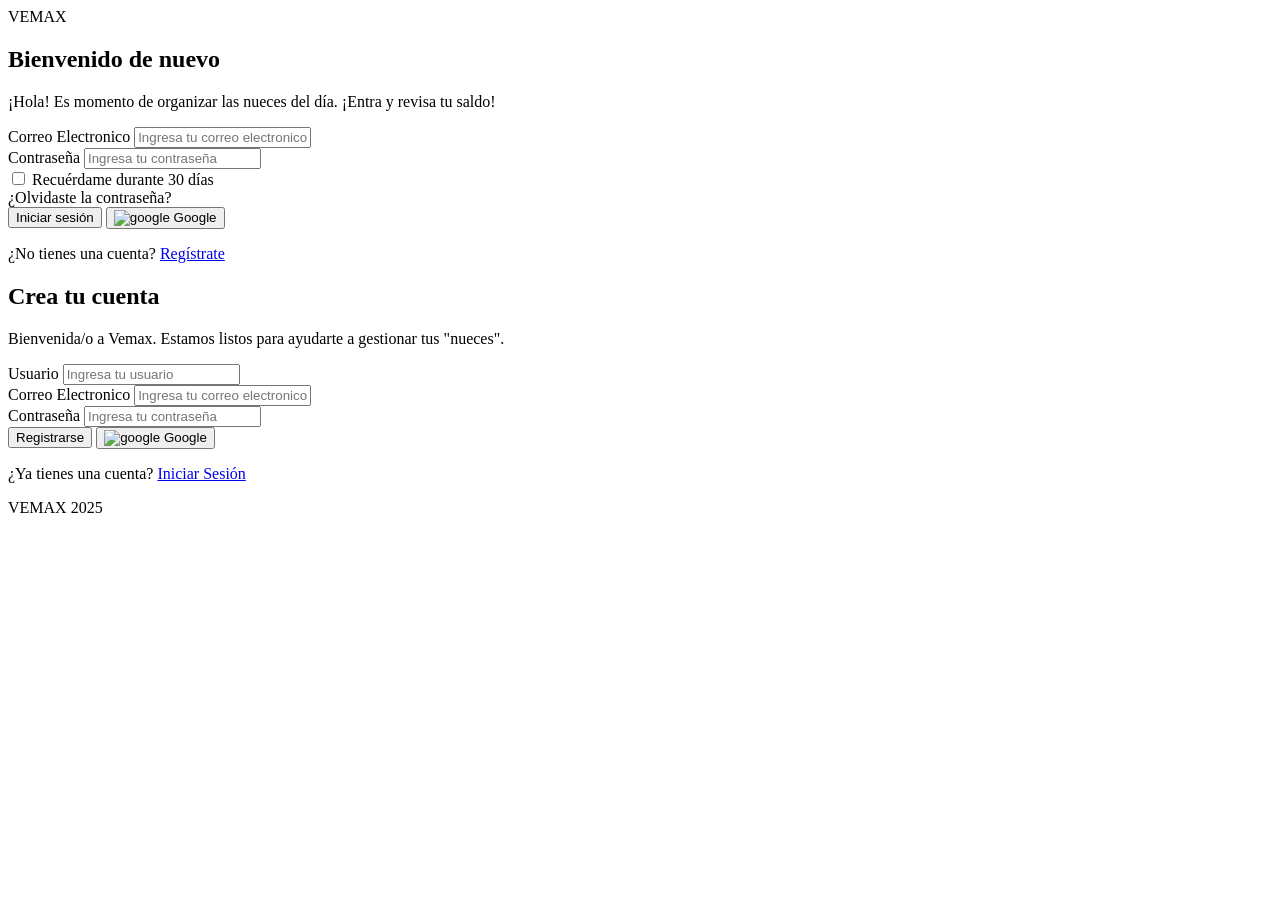
==== index.html @ fb6429e6 "m1" ====
<!DOCTYPE html>
<html lang="es">

<head>
    <meta charset="UTF-8">
    <meta name="viewport" content="width=device-width, initial-scale=1.0">
    <title>VEMAX</title>
    
    <link rel="shortcut icon" href="/static/icon/VEMAX.png" type="image/x-icon">
    <link rel="stylesheet" href="/static/estilos.css">
</head>

<body>
    <div class="container">
        <div class="part1-container">

            <div class="encabezado">
                <span>VEMAX</span>
            </div>

            <div class="form" id="form">

                <!-- LOGIN -->
                <form class="inicio">
                    <h2>Bienvenido de nuevo</h2>
                    <p>¡Hola! Es momento de organizar las nueces del día. ¡Entra y revisa tu saldo!</p>

                    <div class="input">
                        <label>Correo Electronico</label>
                        <input type="email" id="correoLogin" placeholder="Ingresa tu correo electronico">
                    </div>

                    <div class="input">
                        <label>Contraseña</label>
                        <input type="password" id="passwordLogin" placeholder="Ingresa tu contraseña">
                    </div>

                    <div class="recordatorio">
                        <div class="revisalacaja">
                            <input type="checkbox" id="terminos">
                            <label for="terminos">Recuérdame durante 30 días</label>
                        </div>
                        <span class="olvidaste">¿Olvidaste la contraseña?</span>
                    </div>

                    <div class="botones">
                        <button type="button" onclick="login()">Iniciar sesión</button>

                        <button type="button">
                            <img src="/static/icon/google.png" alt="google" class="google">
                            Google
                        </button>
                    </div>

                    <p class="cuenta">¿No tienes una cuenta? <a href="#" id="sign-up">Regístrate</a></p>
                </form>

                <!-- REGISTRO -->
                <form class="registro">
                    <h2>Crea tu cuenta</h2>
                    <p>Bienvenida/o a Vemax. Estamos listos para ayudarte a gestionar tus "nueces".</p>

                    <div class="input">
                        <label>Usuario</label>
                        <input type="text" id="usuario" placeholder="Ingresa tu usuario">
                    </div>

                    <div class="input">
                        <label>Correo Electronico</label>
                        <input type="email" id="correo" placeholder="Ingresa tu correo electronico">
                    </div>

                    <div class="input">
                        <label>Contraseña</label>
                        <input type="password" id="password" placeholder="Ingresa tu contraseña">
                    </div>

                    <div class="botones">
                        <button type="button" onclick="registrar()">Registrarse</button>

                        <button type="button">
                            <img src="/static/icon/google.png" alt="google" class="google">
                            Google
                        </button>
                    </div>

                    <p class="cuenta">¿Ya tienes una cuenta? <a href="#" id="sign-in">Iniciar Sesión</a></p>
                </form>

            </div>

            <div class="inferior">
                <span>VEMAX 2025</span>
            </div>

        </div>

        <!-- PARTE DERECHA -->
        <div class="part2-banner" id="banner">
            <div class="circle"></div>
            <div class="circle-2"></div>
        </div>

    </div>

    <script src="/static/animaciones.js"></script>

    <!-- FUNCIONES -->
    <script>
    function registrar(){
        let correo = document.getElementById("correo").value;
        let usuario = document.getElementById("usuario").value;
        let password = document.getElementById("password").value;

        fetch("/registro", {
            method: "POST",
            headers: {
                "Content-Type": "application/json"
            },
            body: JSON.stringify({ 
                correo: correo,
                usuario: usuario,
                contrasena: password,
                codigo: 123             
            })
        })
        .then(res => res.json())
        .then(data => {
            console.log(data);

            if(data.mensaje){
                alert(data.mensaje);
            } else if(data.detail){
                alert(data.detail);
            } else {
                alert("Error inesperado");
            }
        })
        .catch(error => {
            console.error("Error:", error);
            alert("Error en conexión");
        });
    }

    function login(){
        let correo = document.getElementById("correoLogin").value;
        let password = document.getElementById("passwordLogin").value;

        fetch("/login", {
            method: "POST",
            headers: {
                "Content-Type": "application/json"
            },
            body: JSON.stringify({ 
                correo: correo,
                contrasena: password   
            })
        })
        .then(res => res.json())
        .then(data => {
            console.log(data);

            if(data.mensaje){
                alert(data.mensaje);
            } else {
                alert("Error en el inicio de sesion");
            }
        })
        .catch(error => {
            console.error("Error:", error);
            alert("Error en conexión");
        });
    }
    </script>

</body>
</html>
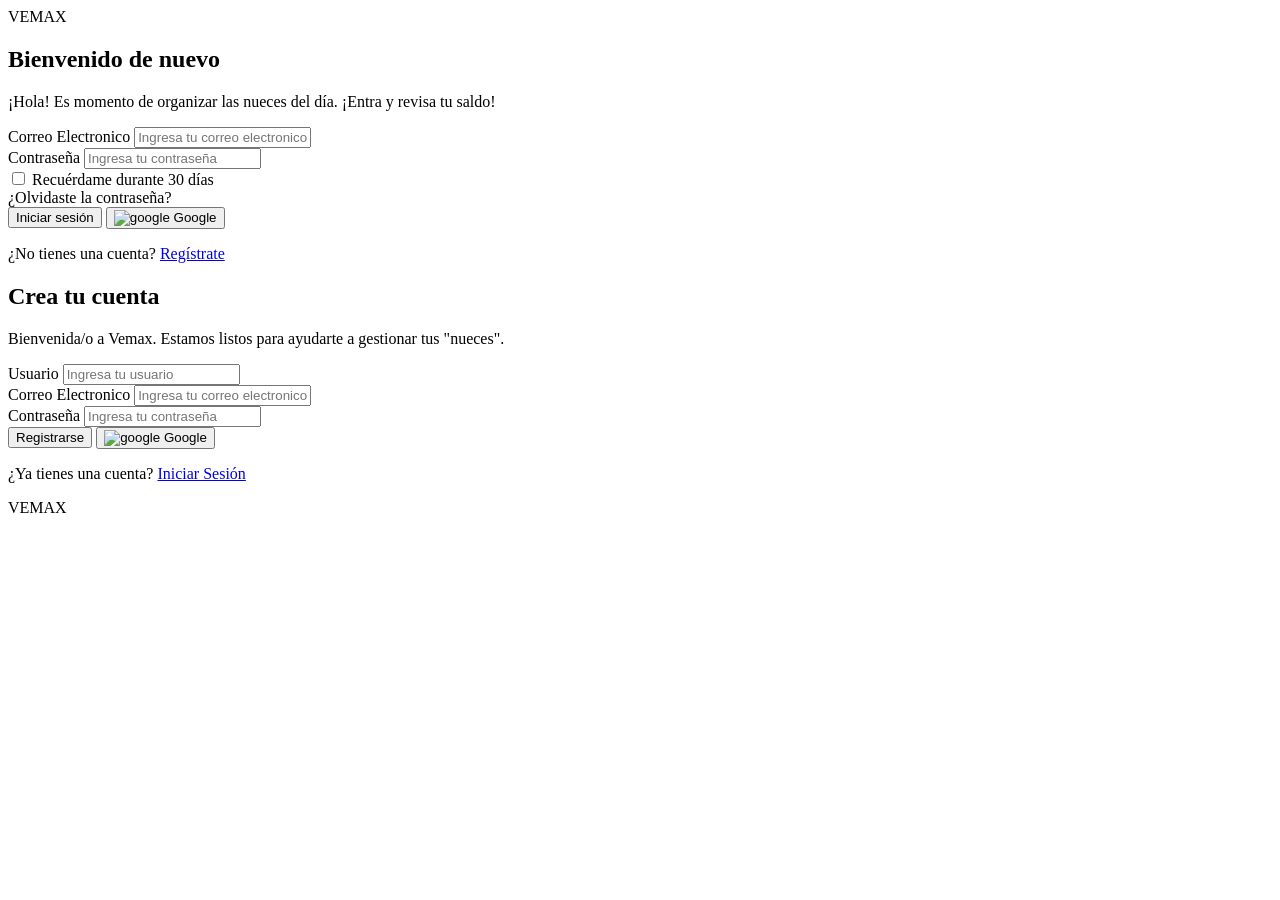
==== commit 2ba81e65: "m3" ====
--- a/index.html
+++ b/index.html
@@ -5,7 +5,7 @@
     <meta charset="UTF-8">
     <meta name="viewport" content="width=device-width, initial-scale=1.0">
     <title>VEMAX</title>
-    
+
     <link rel="shortcut icon" href="/static/icon/VEMAX.png" type="image/x-icon">
     <link rel="stylesheet" href="/static/estilos.css">
 </head>
@@ -90,7 +90,7 @@
             </div>
 
             <div class="inferior">
-                <span>VEMAX 2025</span>
+                <span>VEMAX</span>
             </div>
 
         </div>
@@ -105,7 +105,6 @@
 
     <script src="/static/animaciones.js"></script>
 
-    <!-- FUNCIONES -->
     <script>
     function registrar(){
         let correo = document.getElementById("correo").value;
@@ -162,8 +161,12 @@
 
             if(data.mensaje){
                 alert(data.mensaje);
+
+                setTimeout(() => {
+                    window.location.href = "/dashboard";
+                }, 1000);
             } else {
-                alert("Error en el inicio de sesion");
+                alert("Error en el inicio de sesión");
             }
         })
         .catch(error => {
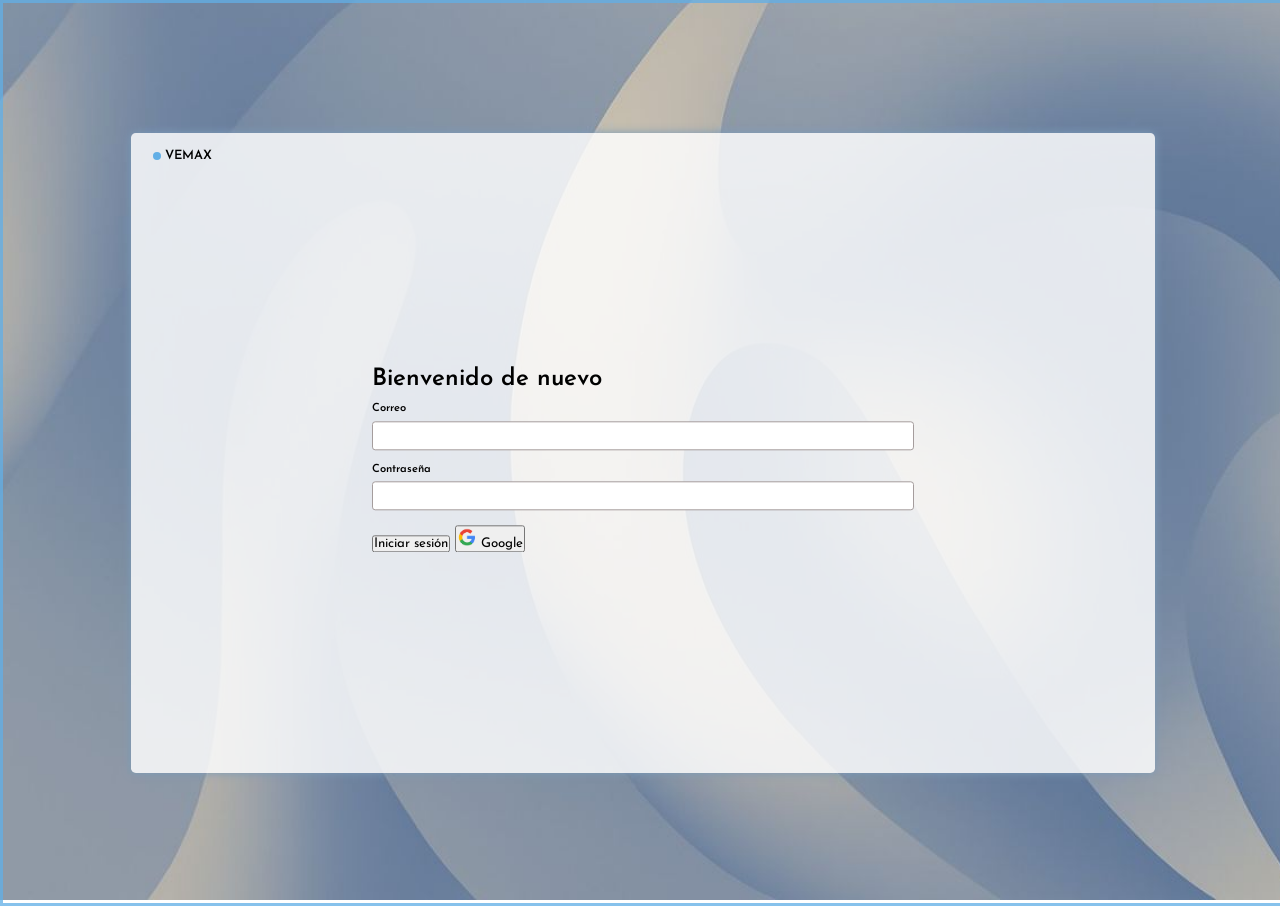
==== commit ef996340: "nuevocambio" ====
--- a/index.html
+++ b/index.html
@@ -6,8 +6,8 @@
     <meta name="viewport" content="width=device-width, initial-scale=1.0">
     <title>VEMAX</title>
 
-    <link rel="shortcut icon" href="/static/icon/VEMAX.png" type="image/x-icon">
-    <link rel="stylesheet" href="/static/estilos.css">
+    <link rel="shortcut icon" href="icon/VEMAX.png">
+    <link rel="stylesheet" href="estilos.css">
 </head>
 
 <body>
@@ -18,92 +18,46 @@
                 <span>VEMAX</span>
             </div>
 
-            <div class="form" id="form">
+            <div class="form">
 
                 <!-- LOGIN -->
                 <form class="inicio">
                     <h2>Bienvenido de nuevo</h2>
-                    <p>¡Hola! Es momento de organizar las nueces del día. ¡Entra y revisa tu saldo!</p>
 
                     <div class="input">
-                        <label>Correo Electronico</label>
-                        <input type="email" id="correoLogin" placeholder="Ingresa tu correo electronico">
+                        <label>Correo</label>
+                        <input type="email" id="correoLogin">
                     </div>
 
                     <div class="input">
                         <label>Contraseña</label>
-                        <input type="password" id="passwordLogin" placeholder="Ingresa tu contraseña">
+                        <input type="password" id="passwordLogin">
                     </div>
 
-                    <div class="recordatorio">
-                        <div class="revisalacaja">
-                            <input type="checkbox" id="terminos">
-                            <label for="terminos">Recuérdame durante 30 días</label>
-                        </div>
-                        <span class="olvidaste">¿Olvidaste la contraseña?</span>
-                    </div>
+                    <button type="button" onclick="login()">Iniciar sesión</button>
 
-                    <div class="botones">
-                        <button type="button" onclick="login()">Iniciar sesión</button>
-
-                        <button type="button">
-                            <img src="/static/icon/google.png" alt="google" class="google">
-                            Google
-                        </button>
-                    </div>
-
-                    <p class="cuenta">¿No tienes una cuenta? <a href="#" id="sign-up">Regístrate</a></p>
+                    <button type="button">
+                        <img src="icon/google.png" width="20">
+                        Google
+                    </button>
                 </form>
 
                 <!-- REGISTRO -->
                 <form class="registro">
-                    <h2>Crea tu cuenta</h2>
-                    <p>Bienvenida/o a Vemax. Estamos listos para ayudarte a gestionar tus "nueces".</p>
+                    <h2>Crear cuenta</h2>
 
-                    <div class="input">
-                        <label>Usuario</label>
-                        <input type="text" id="usuario" placeholder="Ingresa tu usuario">
-                    </div>
+                    <input type="text" id="usuario" placeholder="Usuario">
+                    <input type="email" id="correo" placeholder="Correo">
+                    <input type="password" id="password" placeholder="Contraseña">
 
-                    <div class="input">
-                        <label>Correo Electronico</label>
-                        <input type="email" id="correo" placeholder="Ingresa tu correo electronico">
-                    </div>
-
-                    <div class="input">
-                        <label>Contraseña</label>
-                        <input type="password" id="password" placeholder="Ingresa tu contraseña">
-                    </div>
-
-                    <div class="botones">
-                        <button type="button" onclick="registrar()">Registrarse</button>
-
-                        <button type="button">
-                            <img src="/static/icon/google.png" alt="google" class="google">
-                            Google
-                        </button>
-                    </div>
-
-                    <p class="cuenta">¿Ya tienes una cuenta? <a href="#" id="sign-in">Iniciar Sesión</a></p>
+                    <button type="button" onclick="registrar()">Registrarse</button>
                 </form>
 
             </div>
-
-            <div class="inferior">
-                <span>VEMAX</span>
-            </div>
-
         </div>
-
-        <!-- PARTE DERECHA -->
-        <div class="part2-banner" id="banner">
-            <div class="circle"></div>
-            <div class="circle-2"></div>
-        </div>
-
     </div>
 
-    <script src="/static/animaciones.js"></script>
+    <script src="animaciones.js"></script>
 
     <script>
     function registrar(){
@@ -113,32 +67,17 @@
 
         fetch("/registro", {
             method: "POST",
-            headers: {
-                "Content-Type": "application/json"
-            },
-            body: JSON.stringify({ 
+            headers: {"Content-Type": "application/json"},
+            body: JSON.stringify({
                 correo: correo,
                 usuario: usuario,
                 contrasena: password,
-                codigo: 123             
+                codigo: 123
             })
         })
         .then(res => res.json())
-        .then(data => {
-            console.log(data);
-
-            if(data.mensaje){
-                alert(data.mensaje);
-            } else if(data.detail){
-                alert(data.detail);
-            } else {
-                alert("Error inesperado");
-            }
-        })
-        .catch(error => {
-            console.error("Error:", error);
-            alert("Error en conexión");
-        });
+        .then(data => alert(data.mensaje))
+        .catch(() => alert("Error"));
     }
 
     function login(){
@@ -147,32 +86,21 @@
 
         fetch("/login", {
             method: "POST",
-            headers: {
-                "Content-Type": "application/json"
-            },
-            body: JSON.stringify({ 
+            headers: {"Content-Type": "application/json"},
+            body: JSON.stringify({
                 correo: correo,
-                contrasena: password   
+                contrasena: password
             })
         })
         .then(res => res.json())
         .then(data => {
-            console.log(data);
+            alert(data.mensaje);
 
-            if(data.mensaje){
-                alert(data.mensaje);
-
-                setTimeout(() => {
-                    window.location.href = "/dashboard";
-                }, 1000);
-            } else {
-                alert("Error en el inicio de sesión");
-            }
+            setTimeout(() => {
+                window.location.href = "/dashboard";
+            }, 1000);
         })
-        .catch(error => {
-            console.error("Error:", error);
-            alert("Error en conexión");
-        });
+        .catch(() => alert("Error"));
     }
     </script>
 
--- a/estilos.css
+++ b/estilos.css
@@ -0,0 +1,249 @@
+@import url('https://fonts.googleapis.com/css2?family=Josefin+Sans:ital,wght@0,100..700;1,100..700&display=swap');
+
+*{
+   font-family: "Josefin Sans", sans-serif;
+   margin: 0; 
+   padding: 0;
+}
+
+body{
+        background-image: url('porfa.jpg'); 
+        background-repeat: no-repeat;       
+        background-size: cover;             
+        background-attachment: fixed;       
+        background-position: center;  
+        width: 100%;
+        height: 100vh;
+        border: 3px solid #62afe6c2;
+        display: flex;
+        justify-content: center;
+        align-items: center;
+        }
+
+        .container{
+            width: 64rem;
+            height: 40rem;
+            background-color: rgba(255, 255, 255, 0.826);
+            border-radius: 0.3rem;
+            display: flex;
+            justify-content: space-between;
+            overflow: hidden;
+            box-shadow: 0px 0px 10px rgb(123, 156, 185);
+        }
+
+        .part1-container{
+            width: 100%;
+            display: flex;
+            flex-direction: column;
+            padding: 1rem 1.2rem;
+        }
+
+        .part1-container .encabezado{
+            font-size: 0.8rem;
+            font-weight: 600;
+            margin-left: 0.9rem;
+            position: relative;
+        }
+
+        .part1-container .encabezado span::before{
+            content: '';
+            position: absolute;
+            width: 0.5rem;
+            height: 0.5rem;
+            border-radius: 50%;
+            background-color: #62afe6;
+            top: 50%;
+            left: -0.7rem;
+            transform: translateY(-50%);
+        }
+
+        .part1-container .inferior{
+            font-size: 0.6rem;
+            font-weight: 600;
+            opacity: 0.4;
+        }
+
+        .form{
+            height: 100%;
+            width: 100%;
+            display: flex;
+            flex-direction: column;
+            justify-content: center;
+            align-items: center;
+            position: relative;
+            overflow: hidden;
+        }
+
+        .inicio, .registro{
+            width: 55%;
+            position: absolute;
+            top: 50%;
+        }
+
+        .inicio{
+            transform: translateY(-50%);
+            transition: transform 0.8s, opacity 0.8s;
+            opacity: 1;
+        }
+
+        .form.toggle .inicio{
+            transform: translateY(-170%); 
+            opacity: 0; 
+        } 
+        
+
+        .registro{
+            transform: translateY(100%);
+            transition: transform 0.8s, opacity 0.8s;
+            opacity: 0;
+        }
+
+         .form.toggle .registro{
+            transform: translateY(-50%);
+            opacity: 1;
+        }
+
+        .form h2{
+            font-weight: 600;
+            font-size: 1.5rem;
+            margin-bottom: 0.8rem;
+        }
+
+        .form p{
+            font-size: 0.8rem;
+            margin-bottom: 1.8rem;
+        }
+
+        .form .input{
+            display: flex;
+            flex-direction: column;
+            gap: 0.4rem;
+            margin-bottom: 0.9rem;
+        }
+
+        .form .input label{
+            font-size: 0.7rem;
+            font-weight: 600;
+        }
+
+        .form .input input{
+            font-size: 0.7rem;
+            outline: none;
+            border: none;
+            border: 1px solid rgb(165, 157, 157);
+            border-radius: 0.2rem;
+            padding: 0.5rem;
+        }
+
+        .form .recordatorio{
+            display: flex;
+            justify-content: space-between;
+            align-items: center;
+            margin-bottom: 1.5rem;
+        }
+
+        .form .revisalacaja{
+            font-size: 0.7rem;
+            font-weight: 600;
+            display: flex;
+            align-items: center;
+            gap: 0.2rem;
+        }
+
+        .form .olvidaste{
+            font-size: 0.7rem;
+            font-weight: 600;
+            color: #62AEE6;
+            cursor: pointer;
+        }
+
+        .form .botones{
+            display: flex;
+            flex-direction: column;
+            gap: 0.6rem;
+            margin-bottom: 1rem;
+        }
+
+        .form .botones button{
+            width: 100%;
+            padding: 0.7rem;
+            font-size: 0.8rem;
+            border-radius: 0.5rem;
+            border: none;
+            outline: none;
+            cursor: pointer;
+            display: flex;
+            align-items: center;
+            justify-content: center;
+            gap: 0.5rem;
+        }
+
+        .form .botones .google {
+            width: 1rem;
+        }
+
+        .form .botones button:first-child{
+            background-color: #62aee6;
+            color: white;
+        }
+
+        .form .botones button:last-child{
+            background-color: #3839399a;
+            color: white;
+            border: 2px solid #3839398e;
+        }
+
+        .form .cuenta{
+            text-align: center;
+            font-size: 0.75rem;
+        }
+
+        .part2-banner{
+            background-color: #62afe677;
+            width: 100%;
+            display: flex;
+            align-items: center;
+            justify-content: center;
+            position: relative;
+        }
+
+        .circle{
+            background-color: #383939;
+            width: 10rem;
+            height: 10rem;
+            border-radius: 50%;
+        }
+
+        .circle-2{
+            width: 16rem;
+            height: 16rem;
+            background-color: #62afe60e;
+            border-radius: 50%;
+            position: absolute;
+            backdrop-filter: blur(8px);
+            clip-path: inset(50% 0 0 0);
+            transition: clip-path 0.8s ease-in-out;
+        }
+
+        .part2-banner.toggle .circle-2{
+            clip-path: inset(0 0 50% 0);
+        }
+
+        @media(max-width:1088px){
+            .body{
+                background-image: url('porfa.jpg'); 
+                background-repeat: no-repeat;       
+                background-size: cover;             
+                background-attachment: fixed;       
+                background-position: center;  
+            }
+
+            .container{
+                flex-direction: column;
+            }
+
+            
+        }
+
+    
+    
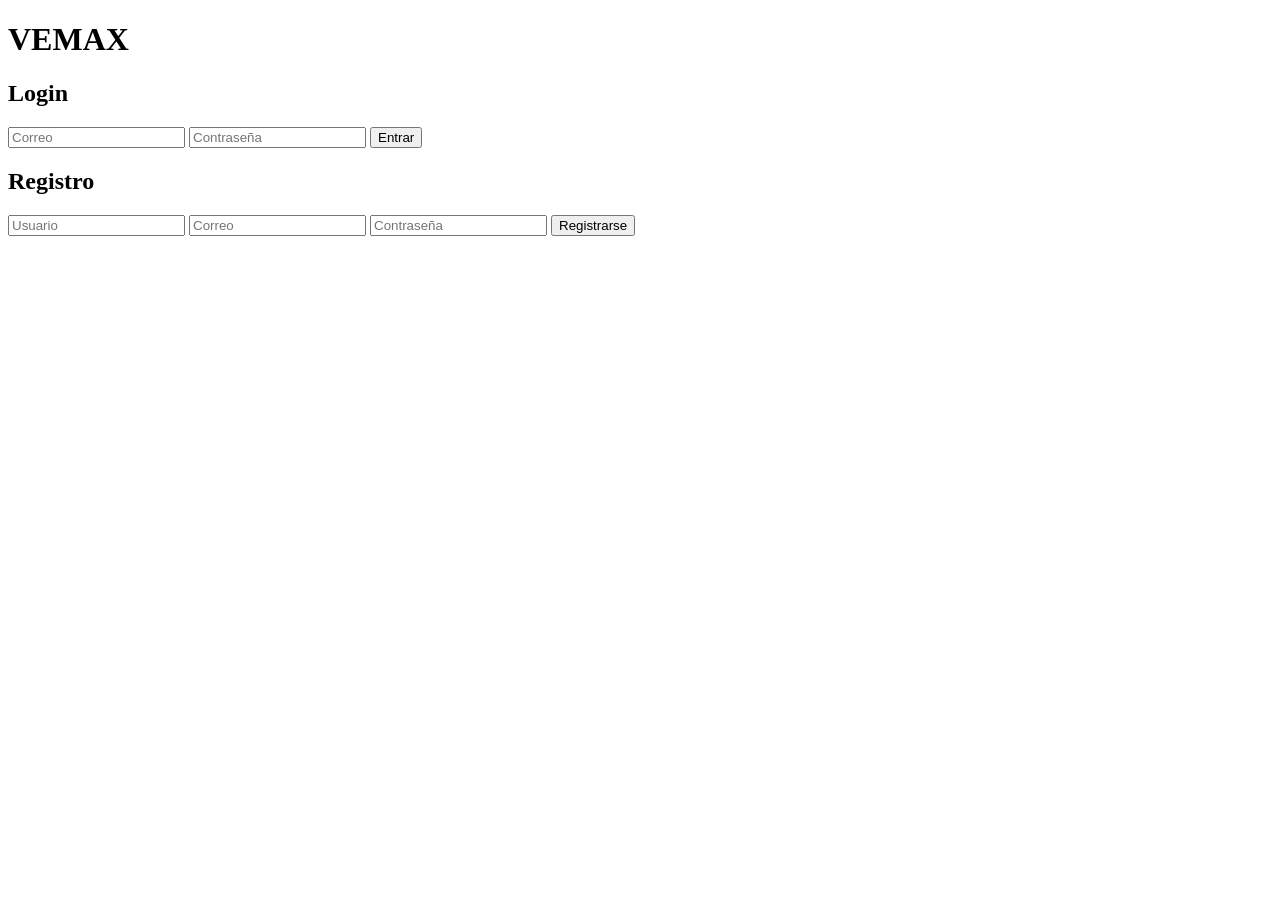
==== commit 211cd602: "nuevocambio" ====
--- a/index.html
+++ b/index.html
@@ -1,108 +1,68 @@
 <!DOCTYPE html>
 <html lang="es">
-
 <head>
     <meta charset="UTF-8">
-    <meta name="viewport" content="width=device-width, initial-scale=1.0">
     <title>VEMAX</title>
 
-    <link rel="shortcut icon" href="icon/VEMAX.png">
-    <link rel="stylesheet" href="estilos.css">
+    <link rel="stylesheet" href="/static/estilos.css">
+    <link rel="shortcut icon" href="/static/icon/VEMAX.png">
 </head>
 
 <body>
-    <div class="container">
-        <div class="part1-container">
+<div class="container">
 
-            <div class="encabezado">
-                <span>VEMAX</span>
-            </div>
+    <h1>VEMAX</h1>
 
-            <div class="form">
+    <h2>Login</h2>
+    <input type="email" id="correoLogin" placeholder="Correo">
+    <input type="password" id="passwordLogin" placeholder="Contraseña">
+    <button onclick="login()">Entrar</button>
 
-                <!-- LOGIN -->
-                <form class="inicio">
-                    <h2>Bienvenido de nuevo</h2>
+  
+    <h2>Registro</h2>
+    <input type="text" id="usuario" placeholder="Usuario">
+    <input type="email" id="correo" placeholder="Correo">
+    <input type="password" id="password" placeholder="Contraseña">
+    <button onclick="registrar()">Registrarse</button>
 
-                    <div class="input">
-                        <label>Correo</label>
-                        <input type="email" id="correoLogin">
-                    </div>
+</div>
 
-                    <div class="input">
-                        <label>Contraseña</label>
-                        <input type="password" id="passwordLogin">
-                    </div>
+<script src="/static/animaciones.js"></script>
 
-                    <button type="button" onclick="login()">Iniciar sesión</button>
+<script>
+function registrar(){
+    fetch("/registro", {
+        method: "POST",
+        headers: {"Content-Type": "application/json"},
+        body: JSON.stringify({
+            correo: document.getElementById("correo").value,
+            usuario: document.getElementById("usuario").value,
+            contrasena: document.getElementById("password").value,
+            codigo: 123
+        })
+    })
+    .then(res => res.json())
+    .then(data => alert(data.mensaje));
+}
 
-                    <button type="button">
-                        <img src="icon/google.png" width="20">
-                        Google
-                    </button>
-                </form>
-
-                <!-- REGISTRO -->
-                <form class="registro">
-                    <h2>Crear cuenta</h2>
-
-                    <input type="text" id="usuario" placeholder="Usuario">
-                    <input type="email" id="correo" placeholder="Correo">
-                    <input type="password" id="password" placeholder="Contraseña">
-
-                    <button type="button" onclick="registrar()">Registrarse</button>
-                </form>
-
-            </div>
-        </div>
-    </div>
-
-    <script src="animaciones.js"></script>
-
-    <script>
-    function registrar(){
-        let correo = document.getElementById("correo").value;
-        let usuario = document.getElementById("usuario").value;
-        let password = document.getElementById("password").value;
-
-        fetch("/registro", {
-            method: "POST",
-            headers: {"Content-Type": "application/json"},
-            body: JSON.stringify({
-                correo: correo,
-                usuario: usuario,
-                contrasena: password,
-                codigo: 123
-            })
+function login(){
+    fetch("/login", {
+        method: "POST",
+        headers: {"Content-Type": "application/json"},
+        body: JSON.stringify({
+            correo: document.getElementById("correoLogin").value,
+            contrasena: document.getElementById("passwordLogin").value
         })
-        .then(res => res.json())
-        .then(data => alert(data.mensaje))
-        .catch(() => alert("Error"));
-    }
-
-    function login(){
-        let correo = document.getElementById("correoLogin").value;
-        let password = document.getElementById("passwordLogin").value;
-
-        fetch("/login", {
-            method: "POST",
-            headers: {"Content-Type": "application/json"},
-            body: JSON.stringify({
-                correo: correo,
-                contrasena: password
-            })
-        })
-        .then(res => res.json())
-        .then(data => {
-            alert(data.mensaje);
-
-            setTimeout(() => {
-                window.location.href = "/dashboard";
-            }, 1000);
-        })
-        .catch(() => alert("Error"));
-    }
-    </script>
+    })
+    .then(res => res.json())
+    .then(data => {
+        alert(data.mensaje);
+        if (data.mensaje.includes("Bienvenido")) {
+            window.location.href = "/dashboard";
+        }
+    });
+}
+</script>
 
 </body>
 </html>
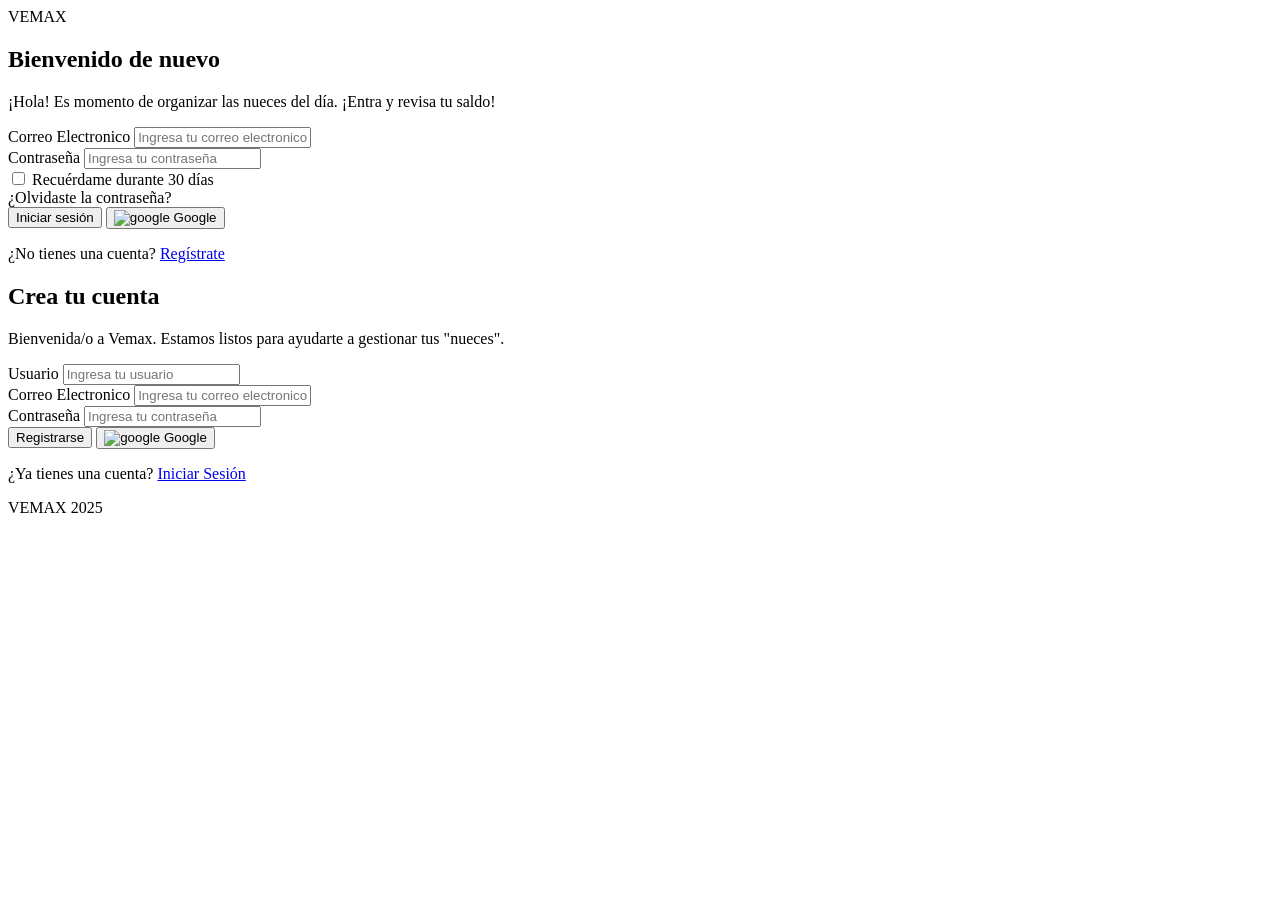
==== commit 4011913c: "cambio_" ====
--- a/index.html
+++ b/index.html
@@ -1,68 +1,179 @@
 <!DOCTYPE html>
 <html lang="es">
+
 <head>
     <meta charset="UTF-8">
+    <meta name="viewport" content="width=device-width, initial-scale=1.0">
     <title>VEMAX</title>
-
+    
+    <link rel="shortcut icon" href="/static/icon/VEMAX.png" type="image/x-icon">
     <link rel="stylesheet" href="/static/estilos.css">
-    <link rel="shortcut icon" href="/static/icon/VEMAX.png">
 </head>
 
 <body>
-<div class="container">
+    <div class="container">
+        <div class="part1-container">
 
-    <h1>VEMAX</h1>
+            <div class="encabezado">
+                <span>VEMAX</span>
+            </div>
 
-    <h2>Login</h2>
-    <input type="email" id="correoLogin" placeholder="Correo">
-    <input type="password" id="passwordLogin" placeholder="Contraseña">
-    <button onclick="login()">Entrar</button>
+            <div class="form" id="form">
 
-  
-    <h2>Registro</h2>
-    <input type="text" id="usuario" placeholder="Usuario">
-    <input type="email" id="correo" placeholder="Correo">
-    <input type="password" id="password" placeholder="Contraseña">
-    <button onclick="registrar()">Registrarse</button>
+                <!-- LOGIN -->
+                <form class="inicio">
+                    <h2>Bienvenido de nuevo</h2>
+                    <p>¡Hola! Es momento de organizar las nueces del día. ¡Entra y revisa tu saldo!</p>
 
-</div>
+                    <div class="input">
+                        <label>Correo Electronico</label>
+                        <input type="email" id="correoLogin" placeholder="Ingresa tu correo electronico">
+                    </div>
 
-<script src="/static/animaciones.js"></script>
+                    <div class="input">
+                        <label>Contraseña</label>
+                        <input type="password" id="passwordLogin" placeholder="Ingresa tu contraseña">
+                    </div>
 
-<script>
-function registrar(){
-    fetch("/registro", {
-        method: "POST",
-        headers: {"Content-Type": "application/json"},
-        body: JSON.stringify({
-            correo: document.getElementById("correo").value,
-            usuario: document.getElementById("usuario").value,
-            contrasena: document.getElementById("password").value,
-            codigo: 123
+                    <div class="recordatorio">
+                        <div class="revisalacaja">
+                            <input type="checkbox" id="terminos">
+                            <label for="terminos">Recuérdame durante 30 días</label>
+                        </div>
+                        <span class="olvidaste">¿Olvidaste la contraseña?</span>
+                    </div>
+
+                    <div class="botones">
+                        <button type="button" onclick="login()">Iniciar sesión</button>
+
+                        <button type="button">
+                            <img src="/static/icon/google.png" alt="google" class="google">
+                            Google
+                        </button>
+                    </div>
+
+                    <p class="cuenta">¿No tienes una cuenta? <a href="#" id="sign-up">Regístrate</a></p>
+                </form>
+
+                <!-- REGISTRO -->
+                <form class="registro">
+                    <h2>Crea tu cuenta</h2>
+                    <p>Bienvenida/o a Vemax. Estamos listos para ayudarte a gestionar tus "nueces".</p>
+
+                    <div class="input">
+                        <label>Usuario</label>
+                        <input type="text" id="usuario" placeholder="Ingresa tu usuario">
+                    </div>
+
+                    <div class="input">
+                        <label>Correo Electronico</label>
+                        <input type="email" id="correo" placeholder="Ingresa tu correo electronico">
+                    </div>
+
+                    <div class="input">
+                        <label>Contraseña</label>
+                        <input type="password" id="password" placeholder="Ingresa tu contraseña">
+                    </div>
+
+                    <div class="botones">
+                        <button type="button" onclick="registrar()">Registrarse</button>
+
+                        <button type="button">
+                            <img src="/static/icon/google.png" alt="google" class="google">
+                            Google
+                        </button>
+                    </div>
+
+                    <p class="cuenta">¿Ya tienes una cuenta? <a href="#" id="sign-in">Iniciar Sesión</a></p>
+                </form>
+
+            </div>
+
+            <div class="inferior">
+                <span>VEMAX 2025</span>
+            </div>
+
+        </div>
+
+        <!-- PARTE DERECHA -->
+        <div class="part2-banner" id="banner">
+            <div class="circle"></div>
+            <div class="circle-2"></div>
+        </div>
+
+    </div>
+
+    <script src="/static/animaciones.js"></script>
+
+    <!-- FUNCIONES -->
+    <script>
+    function registrar(){
+        let correo = document.getElementById("correo").value;
+        let usuario = document.getElementById("usuario").value;
+        let password = document.getElementById("password").value;
+
+        fetch("/registro", {
+            method: "POST",
+            headers: {
+                "Content-Type": "application/json"
+            },
+            body: JSON.stringify({ 
+                correo: correo,
+                usuario: usuario,
+                contrasena: password,
+                codigo: 123             
+            })
         })
-    })
-    .then(res => res.json())
-    .then(data => alert(data.mensaje));
-}
+        .then(res => res.json())
+        .then(data => {
+            console.log(data);
 
-function login(){
-    fetch("/login", {
-        method: "POST",
-        headers: {"Content-Type": "application/json"},
-        body: JSON.stringify({
-            correo: document.getElementById("correoLogin").value,
-            contrasena: document.getElementById("passwordLogin").value
+            if(data.mensaje){
+                alert(data.mensaje);
+            } else if(data.detail){
+                alert(data.detail);
+            } else {
+                alert("Error inesperado");
+            }
         })
-    })
-    .then(res => res.json())
-    .then(data => {
-        alert(data.mensaje);
-        if (data.mensaje.includes("Bienvenido")) {
-            window.location.href = "/dashboard";
-        }
-    });
-}
-</script>
+        .catch(error => {
+            console.error("Error:", error);
+            alert("Error en conexión");
+        });
+    }
+
+    function login(){
+        let correo = document.getElementById("correoLogin").value;
+        let password = document.getElementById("passwordLogin").value;
+
+        fetch("/login", {
+            method: "POST",
+            headers: {
+                "Content-Type": "application/json"
+            },
+            body: JSON.stringify({ 
+                correo: correo,
+                contrasena: password   
+            })
+        })
+        .then(res => res.json())
+        .then(data => {
+            console.log(data);
+
+            if(data.mensaje){
+                alert(data.mensaje);
+                window.location.href = "/dashboard";
+            } else {
+                alert("Error en el inicio de sesion");
+            }
+        })
+        .catch(error => {
+            console.error("Error:", error);
+            alert("Error en conexión");
+        });
+    }
+    </script>
 
 </body>
-</html>+</html>
+
